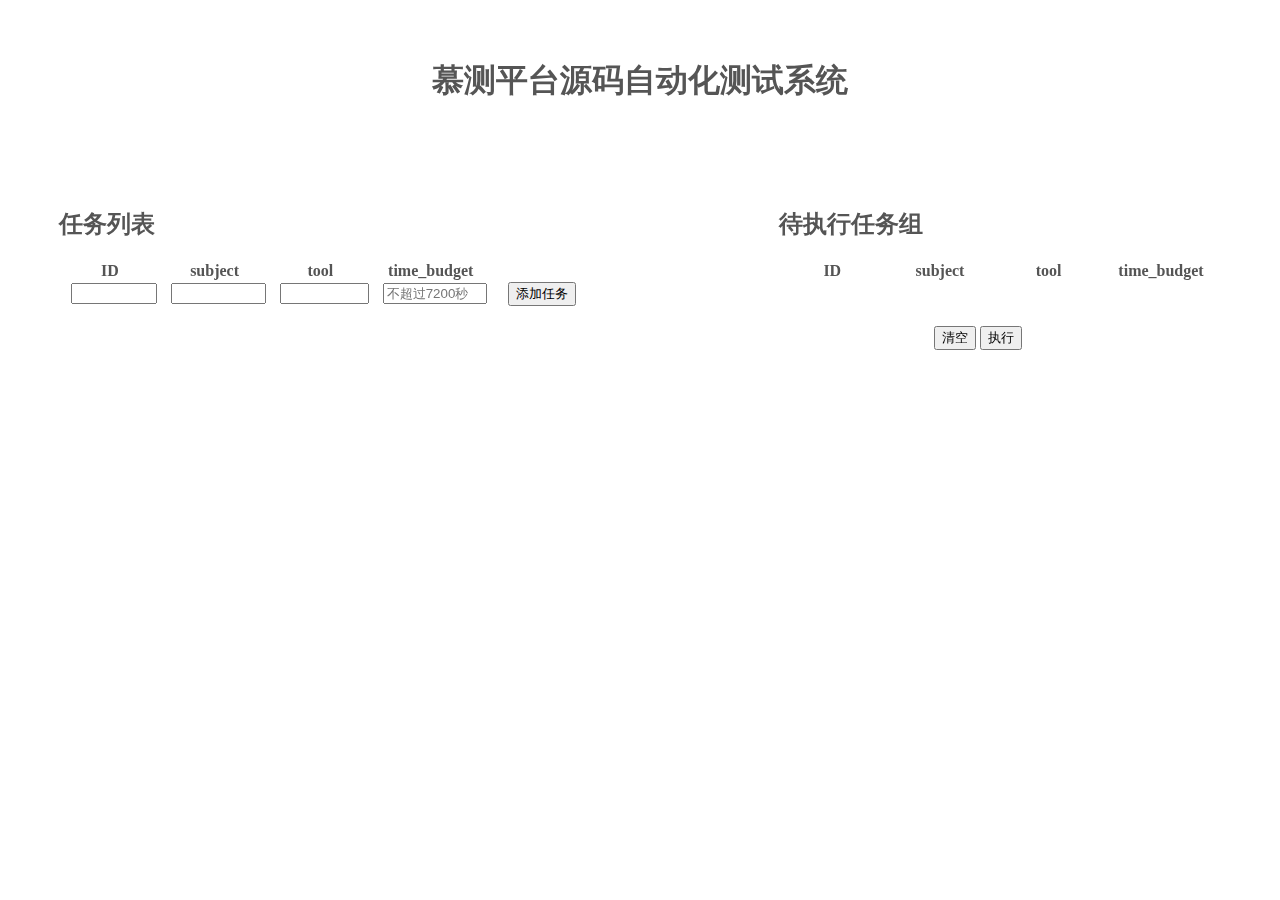
==== web/index.html @ d81440a1 "<fix>:<fix some specific problems> 1.显示页面到新的标签页，任务页面与显示页面分开 2.横轴标是时间；标哪条线是什么 3.配置时间大于7200提醒（输入框里提示) " ====
<!DOCTYPE html>
<html style="width: 100%">

<head>
    <meta charset="UTF-8">
    <title>慕测平台源码自动化测试系统</title>

    <link rel="stylesheet" href="css/origin.css">
    <link rel="stylesheet" href="css/index.css">
    <link rel="stylesheet" href="css/button.css">
    <script src="js/jquery-3.2.1.min.js"></script>

    <script src="js/setting-table.js"></script>
    <script src="js/task-table.js"></script>
</head>

<body>
<header>
    <div class="whole-page"></div>

    <div class="title-wrapper">
        <h1>慕测平台源码自动化测试系统</h1>
    </div>

    <div id="setting-wrapper">
        <h2>任务列表</h2>

        <div>
            <table id="setting-table">
                <tr>
                    <th>ID</th>
                    <th>subject</th>
                    <th>tool</th>
                    <th>time_budget</th>
                    <th></th>
                    <th></th>
                </tr>
                <tr>
                    <td><input type="text" name="setting-id" id="setting-id"></td>
                    <td><input type="text" name="setting-subject" id="setting-subject"></td>
                    <td><input type="text" name="setting-tool" id="setting-tool"></td>
                    <td><input type="text" name="setting-time" id="setting-time" placeholder="不超过7200秒"></td>
                    <td>
                        <button class="button-blue" onclick="addRow()">添加任务</button>
                    </td>
                    <td></td>
                </tr>
                <tr>
                    <td></td>
                    <td></td>
                    <td></td>
                    <td colspan="2">
                        <p id="setting-tip"></p>
                    </td>
                    <td></td>
                </tr>
            </table>
        </div>
    </div>

    <div id="task-wrapper">
        <h2>待执行任务组</h2>

        <div>
            <table id="task-table">
                <tr>
                    <th>ID</th>
                    <th>subject</th>
                    <th>tool</th>
                    <th>time_budget</th>
                </tr>
            </table>
            <div class="button-wrapper">
                <button class="button-red" onclick="emptyTask()">清空</button>
                <button class="button-blue" onclick="executeTask()">执行</button>
            </div>
        </div>
    </div>
</header>

</body>

</html>
---- web/css/index.css ----
.title-wrapper {
    text-align: center;
    background-color: rgba(255, 255, 255, 0.3);
    color: #555;
    margin: 2% 3% 0 3%;
    padding: 1%;
}

.whole-page {
    position: fixed;
    top: 0;
    left: 0;
    background-image: url("../img/bg.jpg");
    padding: 30% 50%;
    background-size: 100% 100%;
    z-index: -1;
}

#setting-wrapper {
    display: inline-block;
    margin: 3% 1.5% 1.5% 3%;
    width: 50%;
    height: 500px;
    color: #555;
    background-color: rgba(255, 255, 255, 0.3);
    padding: 1%;
}

#task-wrapper {
    display: inline-block;
    margin: 3% 3% 1.5% 1.5%;
    width: 35%;
    height: 500px;
    float: right;
    color: #555;
    background-color: rgba(255, 255, 255, 0.3);
    padding: 1%;
}

#setting-table, #task-table {
    text-align: center;
}

#setting-table td, #setting-table th {
    width: 100px;
    padding: 0 10px;
}

#task-table td, #task-table th{
    width: 100px;
    padding: 0 10px;
}

#setting-tip {
    color: red;
    font-size: 12px;
}

input {
    width: 100%;
}

.button-wrapper {
    margin: 10% 35%;
}
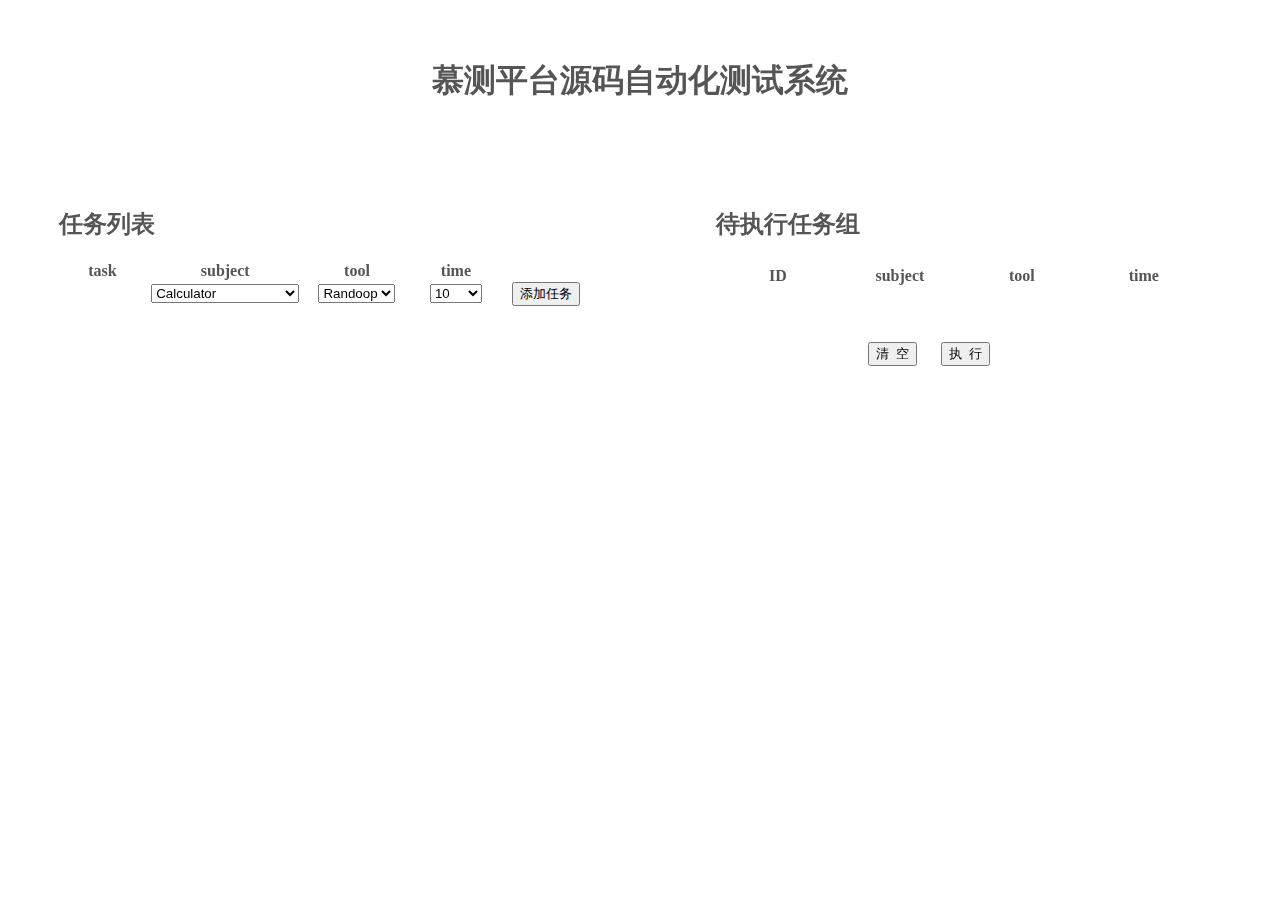
==== commit 44db4136: "frontend updates:fix problems: 7.按钮“选入任务组”->“选入” 8.任务列表中每一项左右之间间隔小一点（给右边留出加复选框空间） 9.time_budget->tim" ====
--- a/web/index.html
+++ b/web/index.html
@@ -28,18 +28,54 @@
         <div>
             <table id="setting-table">
                 <tr>
-                    <th>ID</th>
+                    <th>task</th>
                     <th>subject</th>
                     <th>tool</th>
-                    <th>time_budget</th>
+                    <th>time</th>
                     <th></th>
                     <th></th>
                 </tr>
                 <tr>
-                    <td><input type="text" name="setting-id" id="setting-id"></td>
-                    <td><input type="text" name="setting-subject" id="setting-subject"></td>
-                    <td><input type="text" name="setting-tool" id="setting-tool"></td>
-                    <td><input type="text" name="setting-time" id="setting-time" placeholder="不超过7200秒"></td>
+                    <td></td>
+                    <td>
+                        <select id="setting-subject">
+                            <option value="Calculator">Calculator</option>
+                            <option value="Command">Command</option>
+                            <option value="Datalog">Datalog</option>
+                            <option value="Elevator">Elevator</option>
+                            <option value="MoreTriangle">MoreTriangle</option>
+                            <option value="NaiveBayesClassifier">NaiveBayesClassifier</option>
+                            <option value="Prim">Prim</option>
+                        </select>
+                    </td>
+                    <td>
+                        <select id="setting-tool">
+                            <option value="Randoop">Randoop</option>
+                            <option value="Evosuite">Evosuite</option>
+                        </select>
+                    </td>
+                    <td>
+                        <select id="setting-time">
+                            <option value="10">10</option>
+                            <option value="20">20</option>
+                            <option value="30">30</option>
+                            <option value="40">40</option>
+                            <option value="50">50</option>
+                            <option value="60">60</option>
+                            <option value="120">120</option>
+                            <option value="180">180</option>
+                            <option value="240">240</option>
+                            <option value="300">300</option>
+                            <option value="600">600</option>
+                            <option value="1200">1200</option>
+                            <option value="2100">2100</option>
+                            <option value="3300">3300</option>
+                            <option value="4800">4800</option>
+                            <option value="6000">6000</option>
+                            <option value="6900">6900</option>
+                            <option value="7200">7200</option>
+                        </select>
+                    </td>
                     <td>
                         <button class="button-blue" onclick="addRow()">添加任务</button>
                     </td>
@@ -67,12 +103,13 @@
                     <th>ID</th>
                     <th>subject</th>
                     <th>tool</th>
-                    <th>time_budget</th>
+                    <th>time</th>
                 </tr>
             </table>
             <div class="button-wrapper">
-                <button class="button-red" onclick="emptyTask()">清空</button>
-                <button class="button-blue" onclick="executeTask()">执行</button>
+                <button class="button-red" onclick="emptyTask()">清&nbsp;&nbsp;空</button>
+                &nbsp;&nbsp;&nbsp;&nbsp;
+                <button class="button-blue" onclick="executeTask()">执&nbsp;&nbsp;行</button>
             </div>
         </div>
     </div>
--- a/web/css/index.css
+++ b/web/css/index.css
@@ -18,8 +18,8 @@
 
 #setting-wrapper {
     display: inline-block;
-    margin: 3% 1.5% 1.5% 3%;
-    width: 50%;
+    margin: 3% 1% 1.5% 3%;
+    width: 48%;
     height: 500px;
     color: #555;
     background-color: rgba(255, 255, 255, 0.3);
@@ -28,8 +28,8 @@
 
 #task-wrapper {
     display: inline-block;
-    margin: 3% 3% 1.5% 1.5%;
-    width: 35%;
+    margin: 3% 3% 1.5% 1%;
+    width: 40%;
     height: 500px;
     float: right;
     color: #555;
@@ -43,12 +43,12 @@
 
 #setting-table td, #setting-table th {
     width: 100px;
-    padding: 0 10px;
+    padding: 0 5px;
 }
 
 #task-table td, #task-table th{
     width: 100px;
-    padding: 0 10px;
+    padding: 5px 10px;
 }
 
 #setting-tip {
@@ -61,5 +61,5 @@
 }
 
 .button-wrapper {
-    margin: 10% 35%;
+    margin: 10% 30%;
 }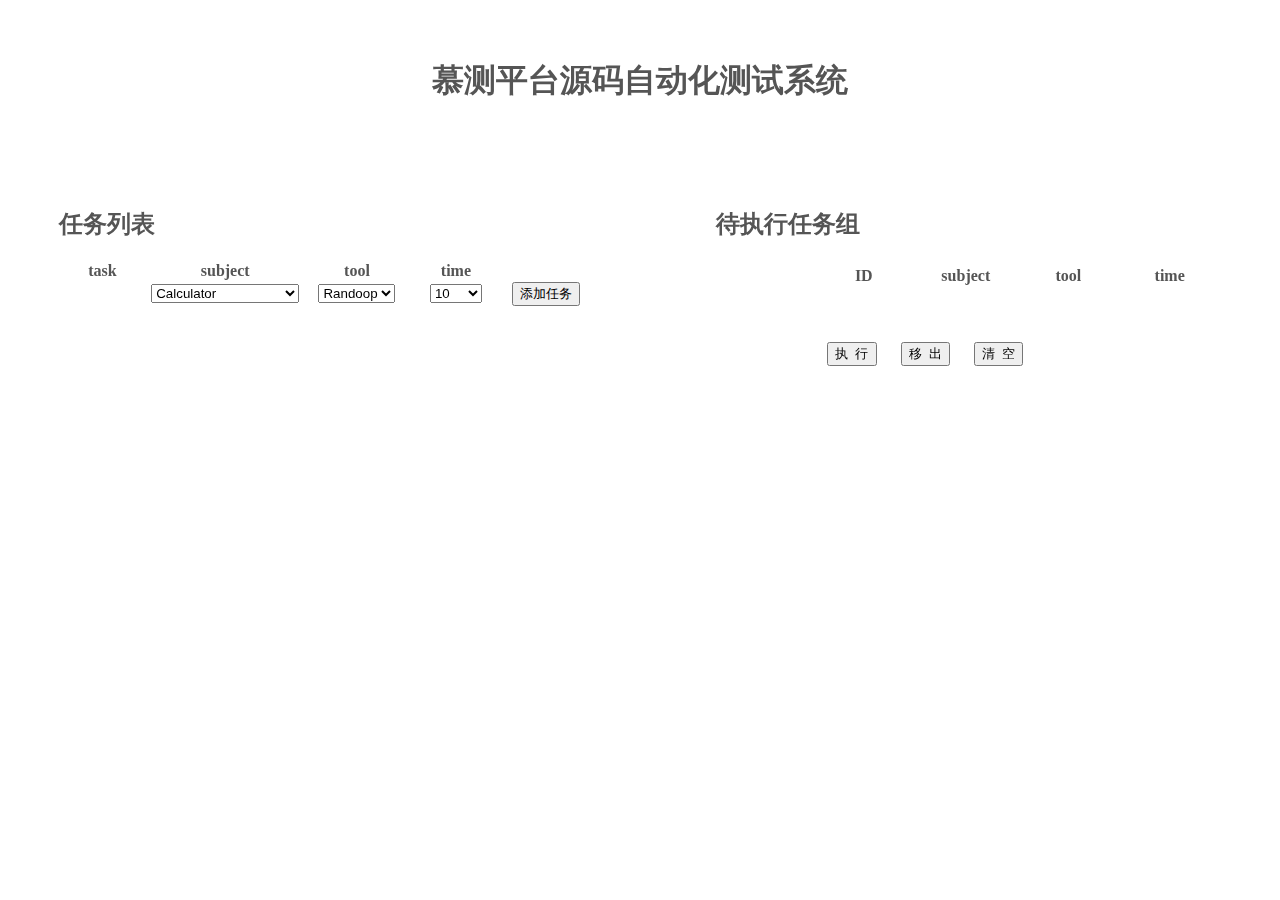
==== commit 3e58d601: "frontend updates:fix problems: 11.移出按钮放右边任务组模块中，每一项认务前面加复选框（以勾选后点移出的形式批量移出） 12.折线图横坐标最大值根据当前运行任务组中最大" ====
--- a/web/index.html
+++ b/web/index.html
@@ -100,6 +100,7 @@
         <div>
             <table id="task-table">
                 <tr>
+                    <th></th>
                     <th>ID</th>
                     <th>subject</th>
                     <th>tool</th>
@@ -107,9 +108,11 @@
                 </tr>
             </table>
             <div class="button-wrapper">
+                <button class="button-blue" onclick="executeTask()">执&nbsp;&nbsp;行</button>
+                &nbsp;&nbsp;&nbsp;&nbsp;
+                <button class="button-red" onclick="removeTask()">移&nbsp;&nbsp;出</button>
+                &nbsp;&nbsp;&nbsp;&nbsp;
                 <button class="button-red" onclick="emptyTask()">清&nbsp;&nbsp;空</button>
-                &nbsp;&nbsp;&nbsp;&nbsp;
-                <button class="button-blue" onclick="executeTask()">执&nbsp;&nbsp;行</button>
             </div>
         </div>
     </div>
--- a/web/css/index.css
+++ b/web/css/index.css
@@ -48,7 +48,12 @@
 
 #task-table td, #task-table th{
     width: 100px;
-    padding: 5px 10px;
+    padding: 5px 5px;
+}
+
+#task-table td input {
+    width: auto;
+    float: right;
 }
 
 #setting-tip {
@@ -61,5 +66,5 @@
 }
 
 .button-wrapper {
-    margin: 10% 30%;
+    margin: 10% 22%;
 }